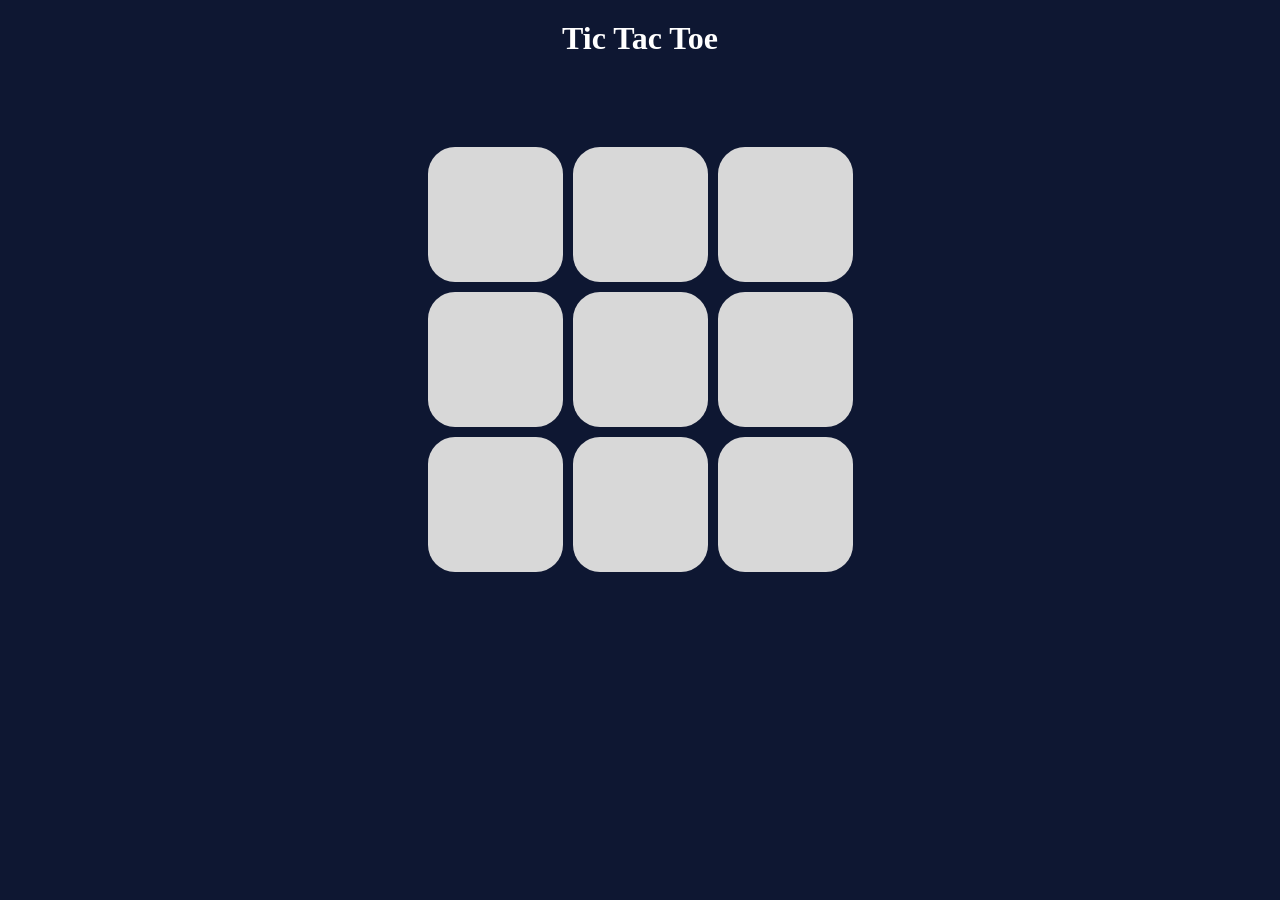
==== tic-tac-toe.html @ e1710f37 "Load javascript file after html has loaded" ====
<!DOCTYPE html>
<html lang="en">
<head>
   <meta charset="UTF-8">
   <meta name="viewport" content="width=device-width, initial-scale=1.0">
   <title>Tic Tac Toe</title>
   <script src="./tic-tac-toe.js" defer></script>
   <link rel="stylesheet" href="tic-tac-toe.css">
</head>
<body>
   <h1>Tic Tac Toe</h1>
   <div class="game-board">
      <div class="game-tile">
         <div class="pawn"></div>
      </div>
      <div class="game-tile">
         <div class="pawn"></div>
      </div>
      <div class="game-tile">
         <div class="pawn"></div>
      </div>
      <div class="game-tile">
         <div class="pawn"></div>
      </div>
      <div class="game-tile">
         <div class="pawn"></div>
      </div>
      <div class="game-tile">
         <div class="pawn"></div>
      </div>
      <div class="game-tile">
         <div class="pawn"></div>
      </div>
      <div class="game-tile">
         <div class="pawn"></div>
      </div>
      <div class="game-tile">
         <div class="pawn"></div>
      </div>
   </div>
</body>
</html>
---- tic-tac-toe.css ----
:root {
   font-size: 16px;
}

body {
   display: flex;
   flex-direction: column;
   align-items: center;
   margin: 0;
}

html, body {
   background-color: #0e1732;
   height: 100%;
   color: white;
}

h1 {
   margin: 20px 0 0;
}

.game-board {
   height: 425px;
   width: 425px;
   display: grid;
   grid-template-columns: repeat(auto-fit, 135px);
   grid-template-rows: repeat(3, 135px);
   gap: 10px;
   margin-top: 90px;
}

.game-tile {
   background-color: #d8d8d8;
   display: flex;
   justify-content: center;
   align-items: center;
   border-radius: 20%;
}

.pawn {
   font-size: 6rem;
   color: #0e1732;
   font-family: fantasy;
}
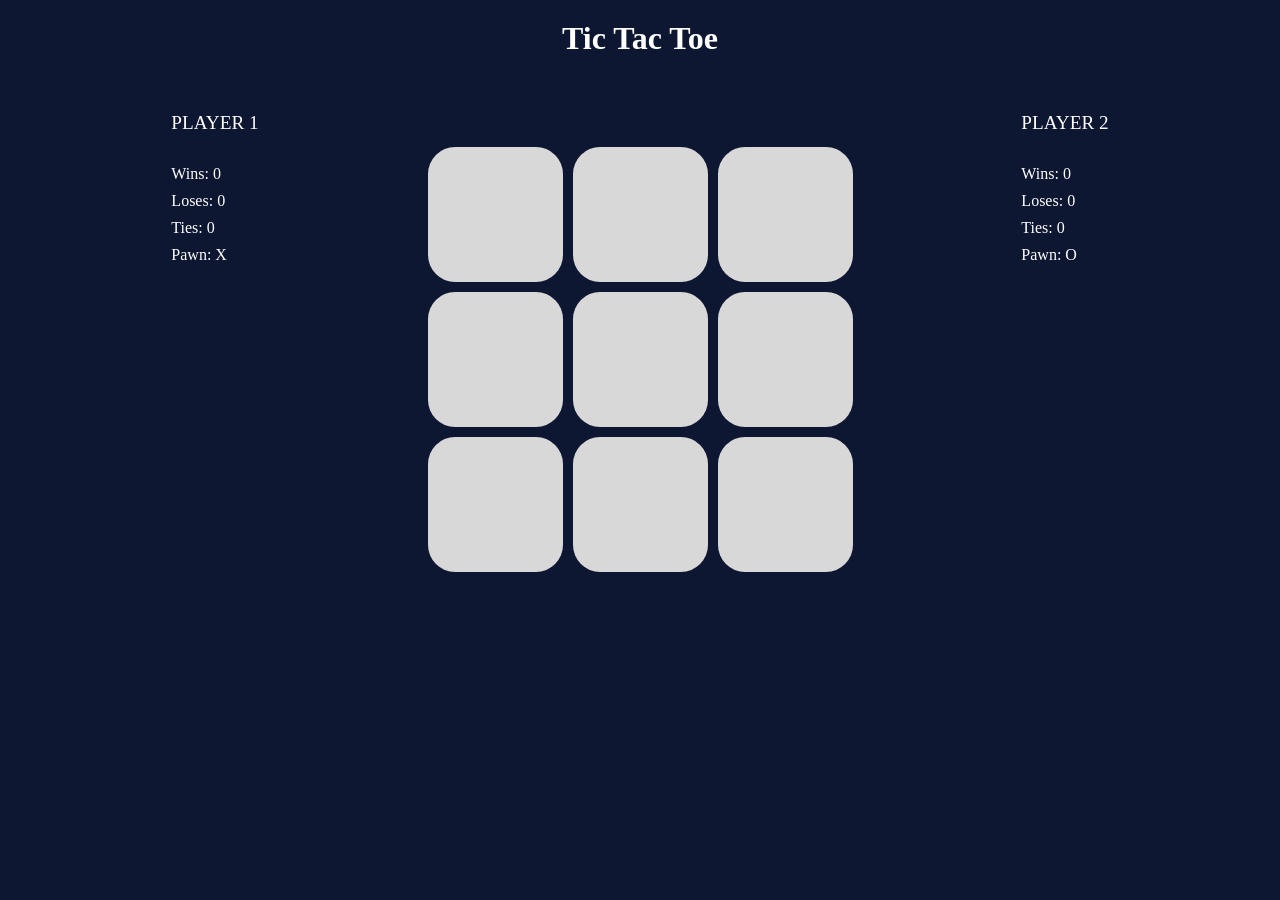
==== commit ef1f68f6: "Implement scoreboard to keep track of game results" ====
--- a/tic-tac-toe.html
+++ b/tic-tac-toe.html
@@ -9,33 +9,53 @@
 </head>
 <body>
    <h1>Tic Tac Toe</h1>
-   <div class="game-board">
-      <div class="game-tile">
-         <div class="pawn"></div>
+   <div class="game">
+      <div class="player1-container">
+         <div class="player1-name">PLAYER 1</div>
+         <div class="p1-scoreboard">
+            <div class="wins">Wins: 0</div>
+            <div class="loses">Loses: 0</div>
+            <div class="ties">Ties: 0</div>
+            <div class="chosen-pawn">Pawn: X</div>
+         </div>
       </div>
-      <div class="game-tile">
-         <div class="pawn"></div>
+      <div class="game-board">
+         <div class="game-tile">
+            <div class="pawn"></div>
+         </div>
+         <div class="game-tile">
+            <div class="pawn"></div>
+         </div>
+         <div class="game-tile">
+            <div class="pawn"></div>
+         </div>
+         <div class="game-tile">
+            <div class="pawn"></div>
+         </div>
+         <div class="game-tile">
+            <div class="pawn"></div>
+         </div>
+         <div class="game-tile">
+            <div class="pawn"></div>
+         </div>
+         <div class="game-tile">
+            <div class="pawn"></div>
+         </div>
+         <div class="game-tile">
+            <div class="pawn"></div>
+         </div>
+         <div class="game-tile">
+            <div class="pawn"></div>
+         </div>
       </div>
-      <div class="game-tile">
-         <div class="pawn"></div>
-      </div>
-      <div class="game-tile">
-         <div class="pawn"></div>
-      </div>
-      <div class="game-tile">
-         <div class="pawn"></div>
-      </div>
-      <div class="game-tile">
-         <div class="pawn"></div>
-      </div>
-      <div class="game-tile">
-         <div class="pawn"></div>
-      </div>
-      <div class="game-tile">
-         <div class="pawn"></div>
-      </div>
-      <div class="game-tile">
-         <div class="pawn"></div>
+      <div class="player2-container">
+         <div class="player2-name">PLAYER 2</div>
+         <div class="p2-scoreboard">
+            <div class="wins">Wins: 0</div>
+            <div class="loses">Loses: 0</div>
+            <div class="ties">Ties: 0</div>
+            <div class="chosen-pawn">Pawn: O</div>
+         </div>
       </div>
    </div>
 </body>
--- a/tic-tac-toe.css
+++ b/tic-tac-toe.css
@@ -6,13 +6,13 @@
    display: flex;
    flex-direction: column;
    align-items: center;
-   margin: 0;
 }
 
 html, body {
    background-color: #0e1732;
    height: 100%;
    color: white;
+   margin: 0;
 }
 
 h1 {
@@ -37,8 +37,35 @@
    border-radius: 20%;
 }
 
+.game-tile:hover {
+   background-color: white;
+   cursor: pointer;
+}
+
 .pawn {
    font-size: 6rem;
    color: #0e1732;
+}
+
+.pawn,
+.chosen-pawn {
    font-family: fantasy;
+}
+
+.game {
+   display: grid;
+   grid-template-rows: 1fr;
+   grid-template-columns: 1fr 1fr 1fr;
+}
+
+.player1-container,
+.player2-container {
+   justify-self: center;
+   line-height: 1.7;
+}
+
+.player1-name,
+.player2-name {
+   margin: 50px 0 20px;
+   font-size: 1.2rem;
 }
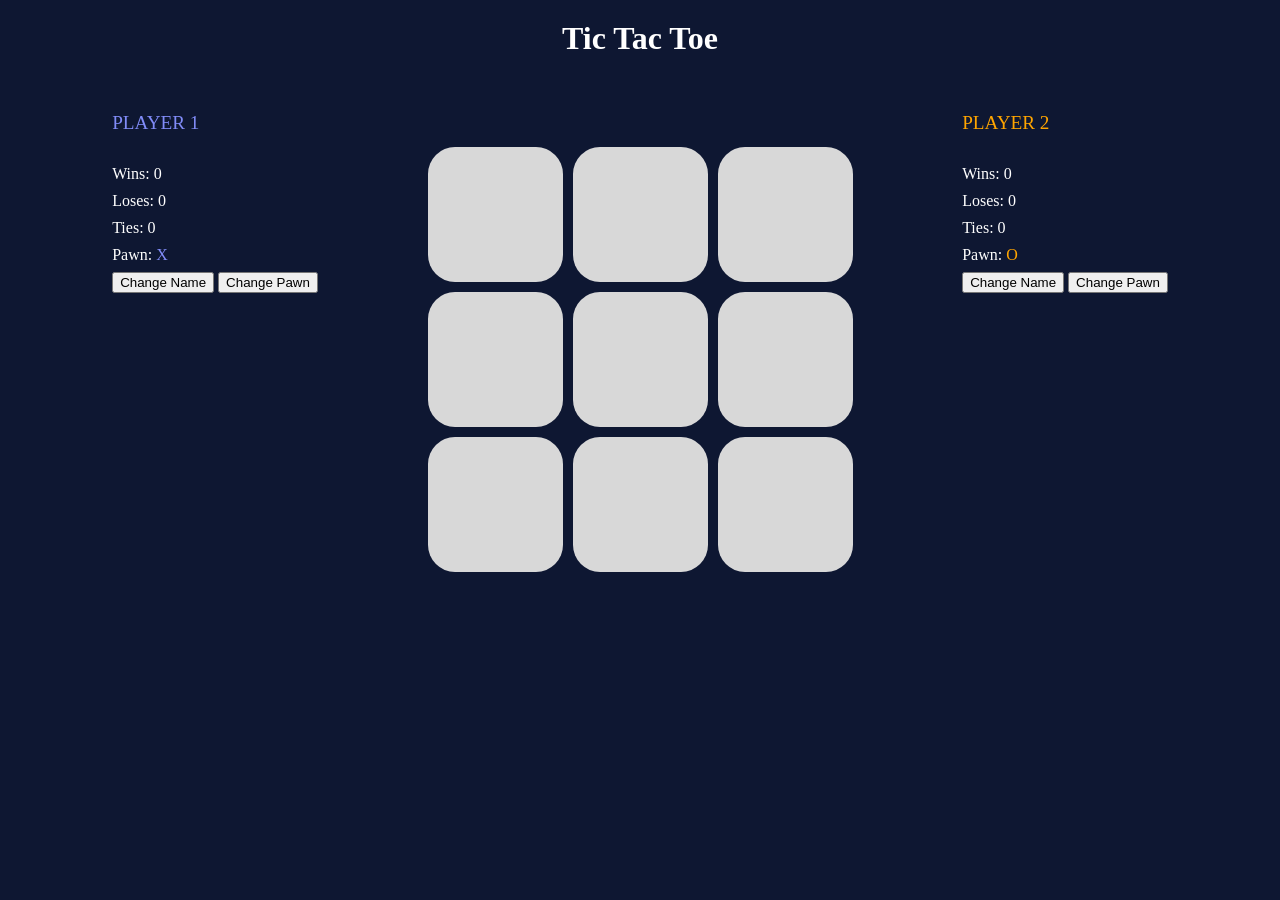
==== commit 39d65e35: "Implement buttons to edit username and pawn" ====
--- a/tic-tac-toe.html
+++ b/tic-tac-toe.html
@@ -16,8 +16,10 @@
             <div class="wins">Wins: 0</div>
             <div class="loses">Loses: 0</div>
             <div class="ties">Ties: 0</div>
-            <div class="chosen-pawn">Pawn: X</div>
+            <div>Pawn: <span class="chosen-pawn">X</span></div>
          </div>
+         <button class="change-name">Change Name</button>
+         <button class="change-pawn">Change Pawn</button>
       </div>
       <div class="game-board">
          <div class="game-tile">
@@ -54,9 +56,12 @@
             <div class="wins">Wins: 0</div>
             <div class="loses">Loses: 0</div>
             <div class="ties">Ties: 0</div>
-            <div class="chosen-pawn">Pawn: O</div>
+            <div>Pawn: <span class="chosen-pawn">O</span></div>
          </div>
+         <button class="change-name">Change Name</button>
+         <button class="change-pawn">Change Pawn</button>
       </div>
    </div>
+   <dialog></dialog>
 </body>
 </html>
--- a/tic-tac-toe.css
+++ b/tic-tac-toe.css
@@ -65,7 +65,28 @@
 }
 
 .player1-name,
+.p1-scoreboard  div:not([class]) .chosen-pawn {
+   color: #818cf8;
+}
+
+.player2-name,
+.p2-scoreboard  div:not([class]) .chosen-pawn {
+   color: orange;
+}
+
+.player1-name,
 .player2-name {
    margin: 50px 0 20px;
    font-size: 1.2rem;
+}
+
+dialog {
+   background-color: transparent;
+   border: none;
+   outline: none;
+   font-size: 5rem;
+}
+
+::backdrop {
+   background-color: rgb(0,0,0,0.2);
 }
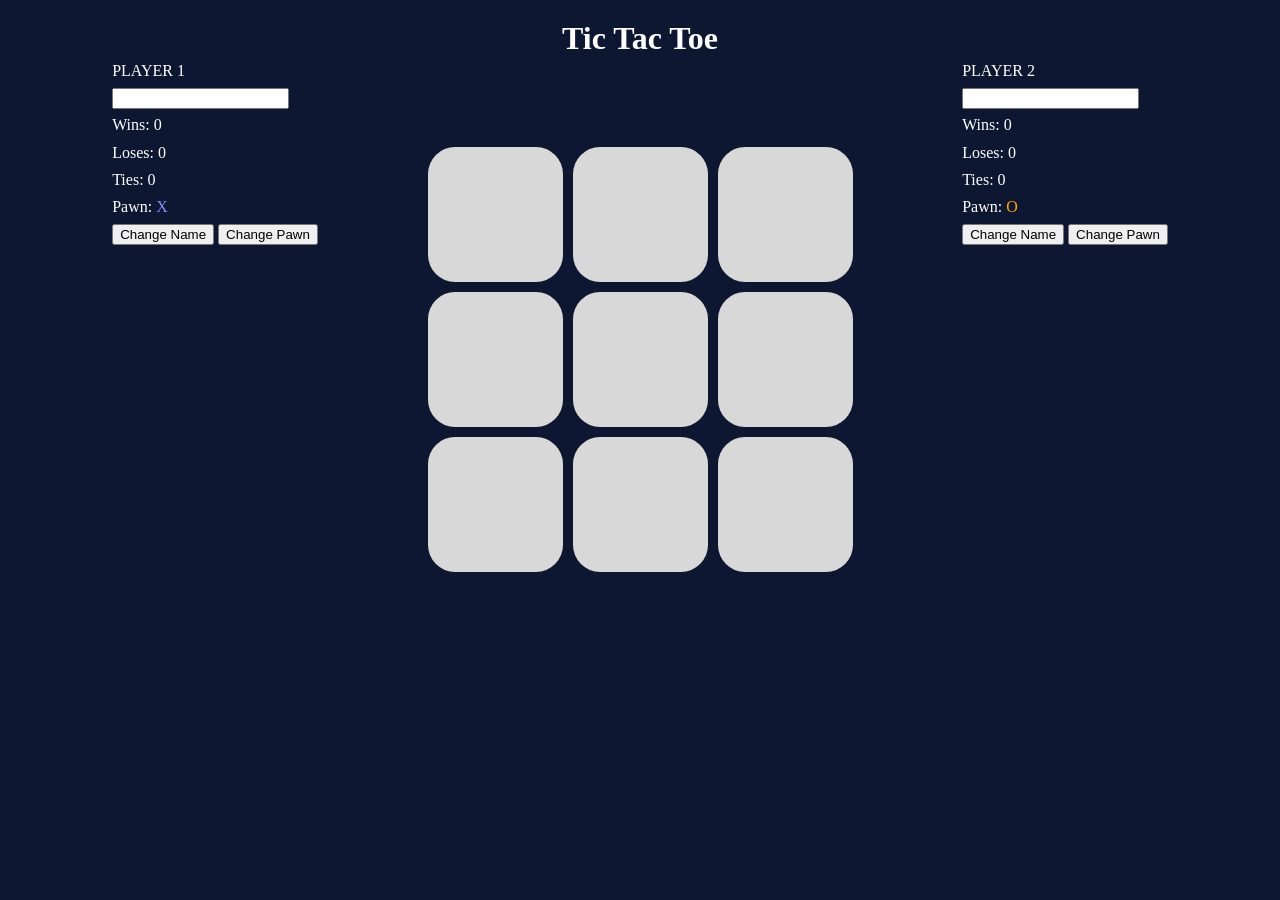
==== commit c362da39: "Implement text input for when editing username" ====
--- a/tic-tac-toe.html
+++ b/tic-tac-toe.html
@@ -11,7 +11,11 @@
    <h1>Tic Tac Toe</h1>
    <div class="game">
       <div class="player1-container">
-         <div class="player1-name">PLAYER 1</div>
+         <div id="player1-name" class="show-player1-name">PLAYER 1</div>
+         <form action="#" method="post" id="p1-name" class="hide-p1-name-form">
+            <input type="text" name="p1-new-name" id="p1-name-input" maxlength="9" class="hide-p1-name-input">
+            <div></div>
+         </form>
          <div class="p1-scoreboard">
             <div class="wins">Wins: 0</div>
             <div class="loses">Loses: 0</div>
@@ -51,7 +55,11 @@
          </div>
       </div>
       <div class="player2-container">
-         <div class="player2-name">PLAYER 2</div>
+         <div id="player2-name" class="show-player2-name">PLAYER 2</div>
+         <form action="#" method="post" id="p2-name" class="hide-p2-name-form">
+            <input type="text" name="p2-new-name" id="p2-name-input" maxlength="9" class="hide-p2-name-input">
+            <div></div>
+         </form>
          <div class="p2-scoreboard">
             <div class="wins">Wins: 0</div>
             <div class="loses">Loses: 0</div>
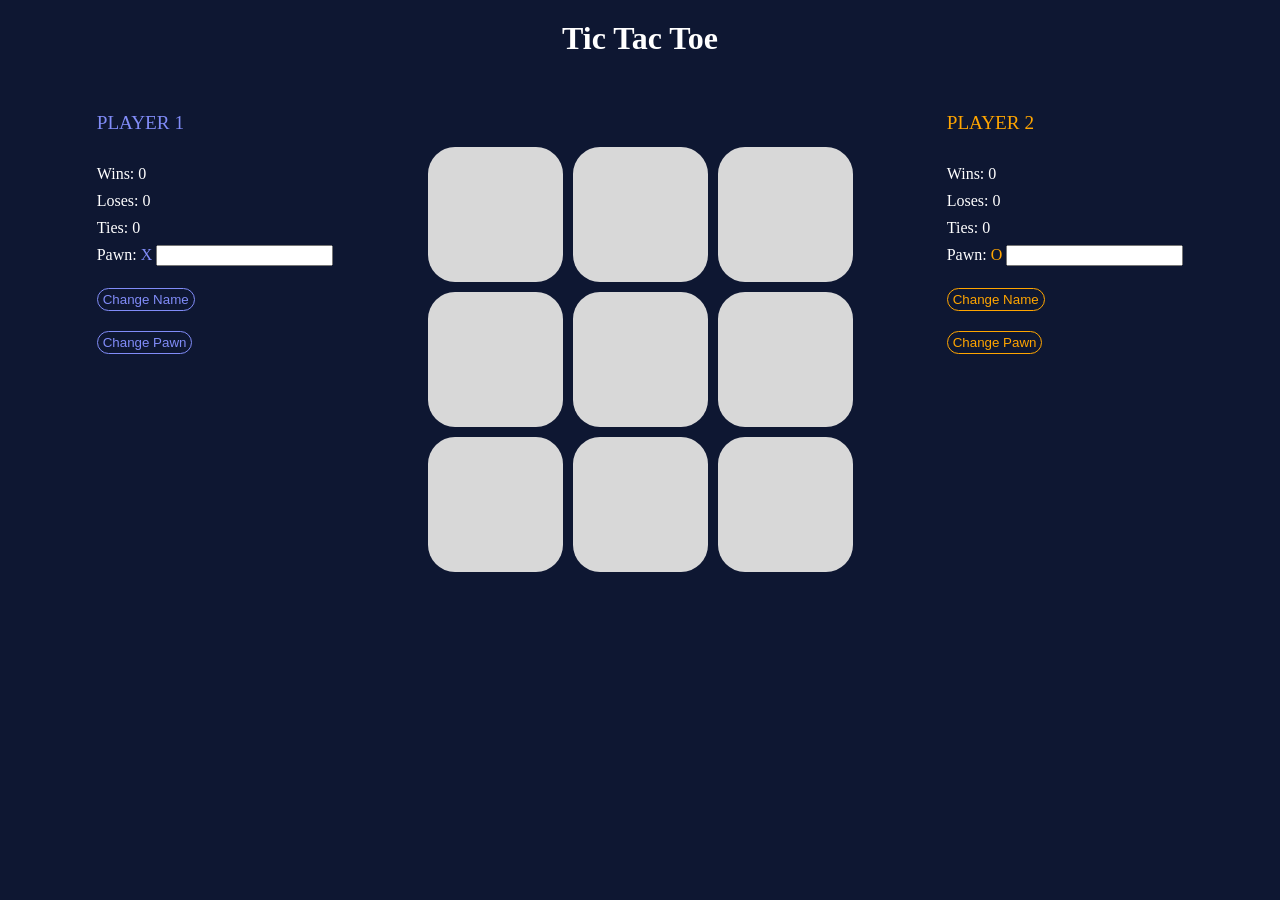
==== commit 01905f98: "Add text input to allow player to change pawn" ====
--- a/tic-tac-toe.html
+++ b/tic-tac-toe.html
@@ -20,7 +20,10 @@
             <div class="wins">Wins: 0</div>
             <div class="loses">Loses: 0</div>
             <div class="ties">Ties: 0</div>
-            <div>Pawn: <span class="chosen-pawn">X</span></div>
+            <div>Pawn: 
+               <span class="chosen-pawn">X</span>
+               <input type="text" class="pawn-input hide-pawn-input" maxlength="1">
+            </div>
          </div>
          <button class="change-name">Change Name</button>
          <button class="change-pawn">Change Pawn</button>
@@ -64,7 +67,10 @@
             <div class="wins">Wins: 0</div>
             <div class="loses">Loses: 0</div>
             <div class="ties">Ties: 0</div>
-            <div>Pawn: <span class="chosen-pawn">O</span></div>
+            <div>Pawn: 
+               <span class="chosen-pawn">O</span>
+               <input type="text" class="pawn-input hide-pawn-input" maxlength="1">
+            </div>
          </div>
          <button class="change-name">Change Name</button>
          <button class="change-pawn">Change Pawn</button>
--- a/tic-tac-toe.css
+++ b/tic-tac-toe.css
@@ -65,17 +65,19 @@
 }
 
 .player1-name,
-.p1-scoreboard  div:not([class]) .chosen-pawn {
+.p1-scoreboard  div:not([class]) .chosen-pawn,
+.show-player1-name {
    color: #818cf8;
 }
 
 .player2-name,
-.p2-scoreboard  div:not([class]) .chosen-pawn {
+.p2-scoreboard  div:not([class]) .chosen-pawn,
+.show-player2-name {
    color: orange;
 }
 
-.player1-name,
-.player2-name {
+.show-player1-name,
+.show-player2-name {
    margin: 50px 0 20px;
    font-size: 1.2rem;
 }
@@ -89,4 +91,85 @@
 
 ::backdrop {
    background-color: rgb(0,0,0,0.2);
+}
+
+.player1-container .change-name,
+.player1-container .change-pawn {
+   border: 1px solid #818cf8;
+   color: #818cf8;
+}
+
+.player2-container .change-name,
+.player2-container .change-pawn {
+   border: 1px solid orange;
+   color: orange;
+}
+
+.player1-container .change-name,
+.player2-container .change-name,
+.player1-container .change-pawn,
+.player2-container .change-pawn {
+   display: block;
+   background: transparent;
+   cursor: pointer;
+   border-radius: 12px;
+   margin-top: 20px;
+   padding: 3px 5px;
+}
+
+input:focus {
+   outline: none;
+}
+
+.hide-p1-name-form,
+.hide-p2-name-form {
+   height: 0;
+   width: 0;
+}
+
+.hide-p1-name-input,
+.hide-p2-name-input {
+   border: none;
+   padding: 0;
+   height: 0;
+   width: 0;
+}
+
+.show-p1-name-input {
+   color: #818cf8;
+}
+
+.show-p2-name-input {
+   color: orange;
+}
+
+.show-p1-name-input,
+.show-p2-name-input {
+   background-color: transparent;
+   margin-top: 50px;
+   font-size: 1.2rem;
+   width: 98px;
+   height: 32.64px;
+}
+
+.p1-press-enter-msg {
+   color: #818cf8;
+}
+
+.p2-press-enter-msg {
+   color: orange;
+}
+
+.p1-press-enter-msg,
+.p2-press-enter-msg {
+   font-size: 0.7rem;
+   margin: -8px 0 8.9px;
+}
+
+#p1-name-input::placeholder {
+   color: #818cf8;
+}
+
+#p2-name-input::placeholder {
+   color: orange;
 }
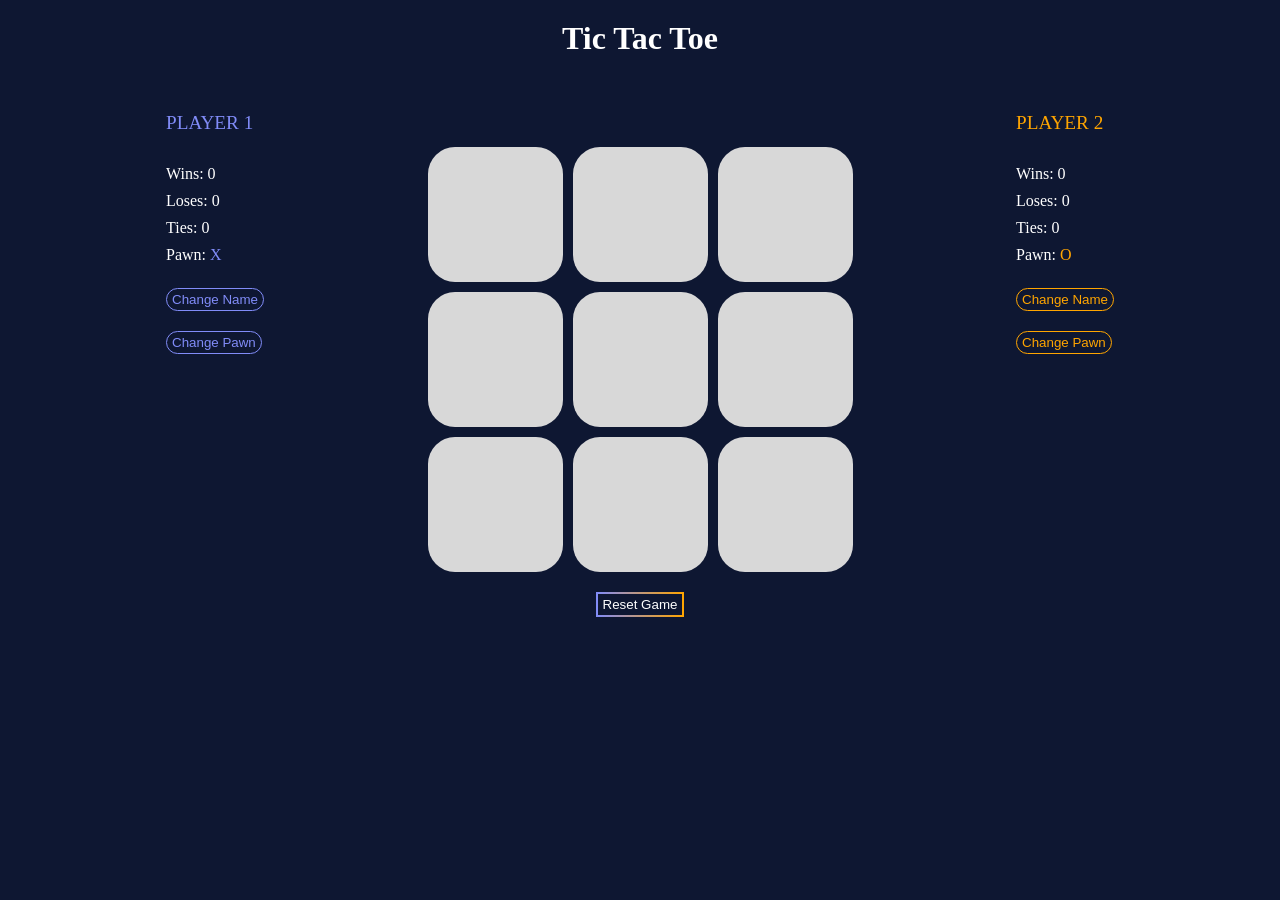
==== commit db065693: "Integrate button to reset entire game" ====
--- a/tic-tac-toe.html
+++ b/tic-tac-toe.html
@@ -76,6 +76,7 @@
          <button class="change-pawn">Change Pawn</button>
       </div>
    </div>
+   <button class="reset">Reset Game</button>
    <dialog></dialog>
 </body>
 </html>
--- a/tic-tac-toe.css
+++ b/tic-tac-toe.css
@@ -172,4 +172,43 @@
 
 #p2-name-input::placeholder {
    color: orange;
+}
+
+.hide-pawn {
+   height: 0;
+   width: 0;
+}
+
+.p1-scoreboard div .pawn-input {
+   color: #818cf8;
+}
+
+.p2-scoreboard div .pawn-input {
+   color: orange;
+}
+
+.pawn-input {
+   font-family: fantasy;
+   font-size: 1rem;
+   width: 2ch;
+   background-color: transparent;
+   border: none;
+   padding: 0;
+}
+
+.hide-pawn-input {
+   height: 0;
+   width: 0;
+   border: 0;
+}
+
+.reset {
+   color: white;
+   background-color: transparent;
+   border-style: solid;
+   border-width: 2px;
+   border-image: linear-gradient(to left, orange, #818cf8) 1;
+   margin-top: 20px;
+   padding: 3px 5px;
+   cursor: pointer;
 }
